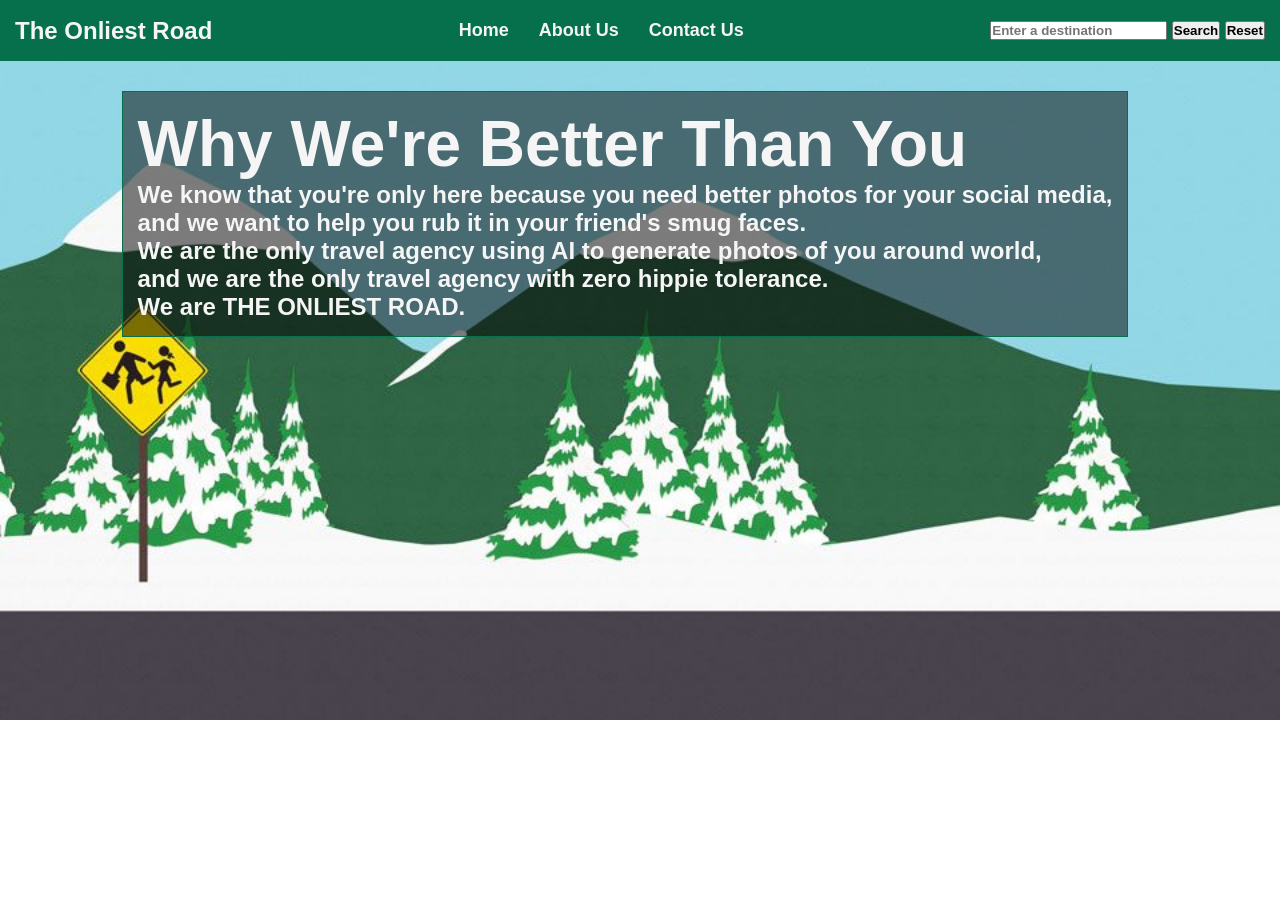
==== index.html @ 03e354a4 "changed name of landing page to index.html" ====
<!DOCTYPE html>
<html>

<!----------------------------------- Head ----------------------------------->
<head>
    <meta charset="UTF-8">
    <title>The Onliest Road</title>
    <link rel="stylesheet" href="./style.css">
</head>

<!----------------------------------- Body ----------------------------------->
<body>
    <!-- Navbar -->
    <nav class="navbar">
        <div><h1>The Onliest Road<h1></div>
        <div>
            <ul>
                <li><a href="./index.html" id="home"> Home </a></li>
                <li><a href="./about.html" id="about"> About Us </a></li>
                <li><a href="./contact.html" id="contact"> Contact Us </a></li>   
            </ul>
        </div>
        <div>
            <input type="text" id="input" placeholder="Enter a destination">
            <button id="search">Search</button>
            <button id="reset">Reset</button>
        </div>
    </nav>

    <!--------------------------------- Main --------------------------------->
    <div class="container">
        <div class="card" id="msgWelcome">
            <h2>Why We're Better Than You</h2>
            <p>
                We know that you're only here because you need better photos for your social media,<br>
                and we want to help you rub it in your friend's smug faces.<br>
                We are the only travel agency using AI to generate photos of you around world,<br>
                and we are the only travel agency with zero hippie tolerance.<br>
                We are THE ONLIEST ROAD.
            </p>
        </div>
        <div id="grid"></div>
    </div>

    <!--------------------------------- Script ------------------------------->
    <script src="travel_recommendation.js"></script>
</body>
</html>
---- style.css ----
*{
    margin: 0;
    padding: 0;
    font-family: Arial, sans-serif;
    font-weight: bold;
}

.navbar {
    display: flex;
    justify-content: space-between;
    align-items: center;
    padding: 10px, 20px;
    background-color: #06704C;
    color: whitesmoke;
}

nav ul {
    list-style-type: none;
}

nav a {
    text-decoration: none;
    font-size: large;
    color: whitesmoke;
    padding-left: 15px;
    padding-right: 15px;
}

.container {
    display: flex;
    justify-content: center;
    align-items: center;
}

.card {
    background-color: rgba(0, 0, 0, .5);
    border: 1px solid #06704C;
    padding: 15px;
    color: whitesmoke;
}

.column {
    display: flex;
    flex: 1;
    flex-direction: column;
    justify-content: center;
    background-color: rgba(0, 0, 0, .5);
    border: 1px solid #06704C;
    padding: 15px;
    color: whitesmoke;
}

body {
    background-image: url('assets/busstop.jpg');
    background-size: cover;
    background-repeat: no-repeat;
}

body h2 {
    font-size: 64px;
}

body p {
    font-size: 24px;
}

body li p {
    font-size: 16px;
}

body div {
    margin: 15px;
}

body ul {
    list-style-type: none;
    display: flex;
    flex-wrap: wrap;
    text-align: center;
    padding: 5px;
}

#aboutUs {
    flex-direction: column;
    justify-content: flex-start;
}

#lsTeam {
    align-self: flex-start;
}
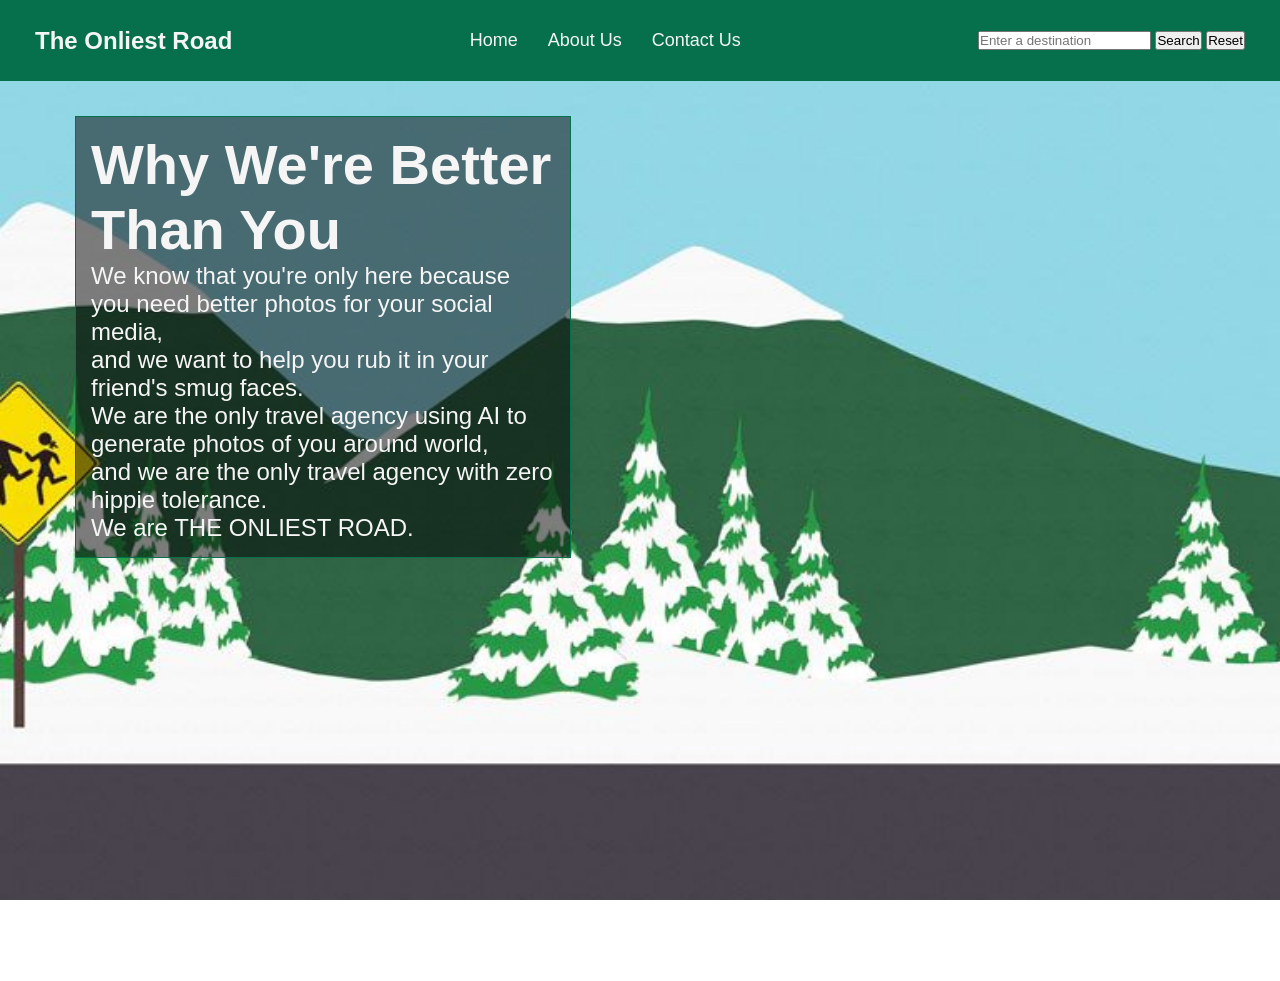
==== commit eb2b812a: "polished html and css files" ====
--- a/index.html
+++ b/index.html
@@ -1,5 +1,5 @@
 <!DOCTYPE html>
-<html>
+<html lang="en">
 
 <!----------------------------------- Head ----------------------------------->
 <head>
@@ -12,7 +12,7 @@
 <body>
     <!-- Navbar -->
     <nav class="navbar">
-        <div><h1>The Onliest Road<h1></div>
+        <div><h1>The Onliest Road</h1></div>
         <div>
             <ul>
                 <li><a href="./index.html" id="home"> Home </a></li>
--- a/style.css
+++ b/style.css
@@ -2,6 +2,10 @@
     margin: 0;
     padding: 0;
     font-family: Arial, sans-serif;
+    box-sizing: border-box;
+}
+
+h1, h2, h3, h4, h5, h6 {
     font-weight: bold;
 }
 
@@ -9,7 +13,7 @@
     display: flex;
     justify-content: space-between;
     align-items: center;
-    padding: 10px, 20px;
+    padding: 10px 20px;
     background-color: #06704C;
     color: whitesmoke;
 }
@@ -27,16 +31,15 @@
 }
 
 .container {
+    width: 100%;
+    max-width: 1200px;
+    margin: 0 auto;
+    padding: 20px;
+    box-sizing: border-box;
     display: flex;
     justify-content: center;
-    align-items: center;
-}
-
-.card {
-    background-color: rgba(0, 0, 0, .5);
-    border: 1px solid #06704C;
-    padding: 15px;
-    color: whitesmoke;
+    align-items: flex-start;
+    min-height: 100vh;
 }
 
 .column {
@@ -48,16 +51,43 @@
     border: 1px solid #06704C;
     padding: 15px;
     color: whitesmoke;
+    min-width: 0;
+    max-width: 50%;
+}
+
+.card {
+    overflow-wrap: break-word;
+    word-break: break-word;
+    max-width: 100%;
+    padding: 15px;
+    background-color: rgba(0, 0, 0, .5);
+    border: 1px solid #06704C;
+    color: whitesmoke;
+}
+
+.card img {
+    max-width: 100%;
+    height: 200px;
+    object-fit: cover;
+    display: block;
+}
+
+#grid p {
+    font-size: 16px;
 }
 
 body {
     background-image: url('assets/busstop.jpg');
     background-size: cover;
+    background-attachment: fixed;
     background-repeat: no-repeat;
+    background-position: center;
+    margin: 0;
+    min-height: 100vh;
 }
 
 body h2 {
-    font-size: 64px;
+    font-size: 56px;
 }
 
 body p {
@@ -88,3 +118,13 @@
 #lsTeam {
     align-self: flex-start;
 }
+
+#grid {
+    display: grid;
+    grid-template-columns: 1fr 1fr 1fr;
+    grid-template-rows: auto;
+    gap: 10px;
+    width: 100%;
+    max-height: 600px;
+    padding: 10px;
+}
